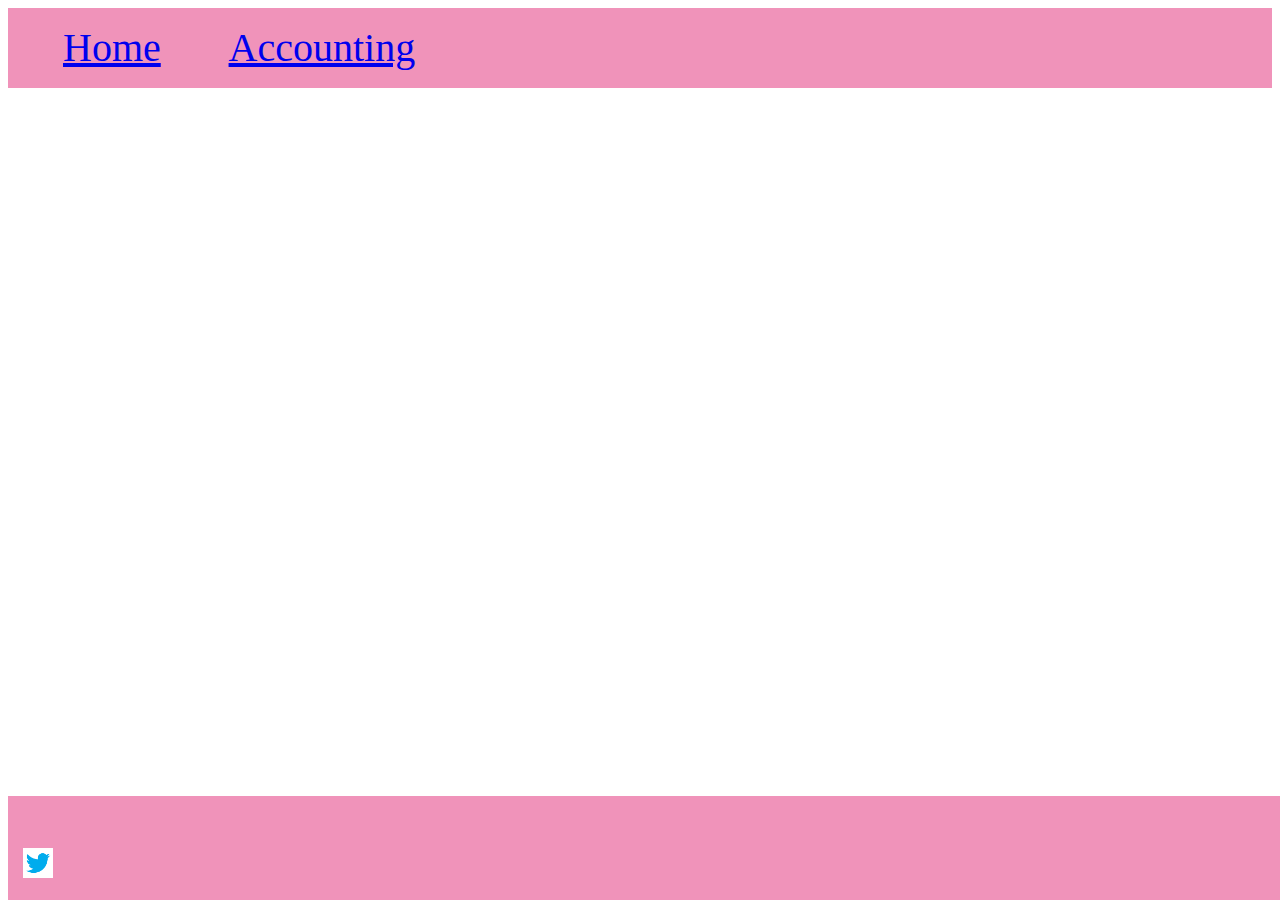
==== accounting.html @ 0032d478 "add system" ====
<!DOCTYPE html>
<html lang="en">
<head>
    <meta charset="UTF-8">
    <meta http-equiv="X-UA-Compatible" content="IE=edge">
    <meta name="viewport" content="width=device-width, initial-scale=1.0">
    <title>Document</title>
    <link rel="stylesheet" href="style.css">
    <script src="./js/app.js"></script>
</head>
<body>
    
    <header>
        <nav class="nav1">
            <a href="index.html">Home</a>
            <a href="accounting.html">Accounting</a>
        </nav>

    </header>

    <main>

    </main>

    <footer>
        <nav class="nav2">
            <a href="https://ar-ar.facebook.com/LTUC.JO/">
            <img src="[data-uri]" width="30px" height="30">
       </a>
       
       <a href="https://twitter.com/ltucjo?lang=ar">
           <img src="[data-uri]" width="30" height="30">
       </a>
        </nav>

    </footer>

</body>
</html>
---- style.css ----
nav.nav1{
    color: rgb(241, 234, 237);
    font-size: 40px;
    margin: 0px;
    background-color: rgb(240, 147, 186);
    text-align: left;
    word-spacing: 60px;
    text-indent: 40px;
    line-height: 50px;
    padding:  15px;
}

nav.nav2{
    color: rgb(241, 234, 237);
    font-size: 30px;
    /* margin: 0px; */
    background-color: rgb(240, 147, 186);
    /* text-align: left; */
    text-indent: 1420px;
    /* line-height: 70px;  */
    padding:  15px;
    position: absolute;
    bottom: 0px;
   
}



input[type=text], select {
    width: 300px;
    padding: 9px;
    margin: 6px;
    position:inherit;
   
}

input[type=submit] {
    width: 120px;
    background-color: #275227;
    color: white;
    padding: 14px 20px;
    margin: 8px 0;
    
    border-radius: 4px;
    cursor: pointer;
  }

  div.div1 {
    /* border: 2px solid rgb(8, 8, 8); */
  padding: 5px;
  height: 320px;
  width: 500px;
  margin: auto;
  
     
  }
  
  legend{
      text-align: center;
  }


  fieldset{
      width: 800px;
      height: 300px;
      margin:auto ;
  }

  .one{
      position:absolute;
      left: 400px;
      /* top: 100px; */
      
  }

  .tow{
    position:absolute;
    right: 650px;
    top: 100px;

  }

  .three{
    position:absolute;
    left: 400px;
    top: 200px;

  }

  .four{
    position:absolute;
    right: 690px;
    top: 200px;

  }

  .five{
    position:absolute;
    right: 700px;
    top: 300px;

  }
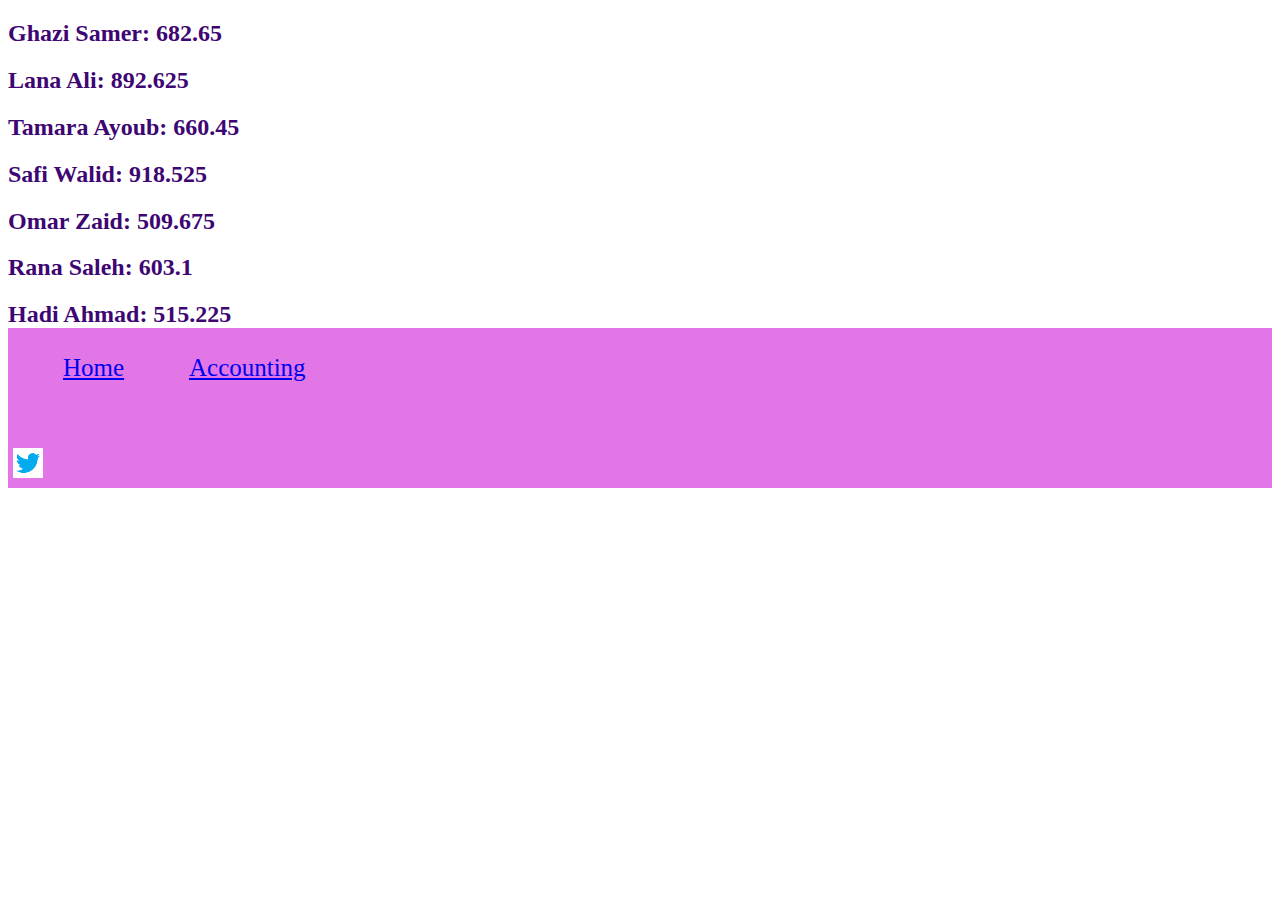
==== commit 5ad92a72: "add object" ====
--- a/accounting.html
+++ b/accounting.html
@@ -27,10 +27,11 @@
             <a href="https://ar-ar.facebook.com/LTUC.JO/">
             <img src="[data-uri]" width="30px" height="30">
        </a>
-       
+
        <a href="https://twitter.com/ltucjo?lang=ar">
            <img src="[data-uri]" width="30" height="30">
-       </a>
+      
+        </a>
         </nav>
 
     </footer>
--- a/style.css
+++ b/style.css
@@ -1,8 +1,8 @@
 nav.nav1{
-    color: rgb(241, 234, 237);
-    font-size: 40px;
+    color: rgb(12, 2, 6);
+    font-size: 25px;
     margin: 0px;
-    background-color: rgb(240, 147, 186);
+    background-color: rgb(226, 118, 230);
     text-align: left;
     word-spacing: 60px;
     text-indent: 40px;
@@ -11,19 +11,19 @@
 }
 
 nav.nav2{
-    color: rgb(241, 234, 237);
-    font-size: 30px;
-    /* margin: 0px; */
-    background-color: rgb(240, 147, 186);
+    color: rgb(17, 5, 10);
+    font-size: 20px;
+    /* margin:0px; */
+    background-color: rgb(226, 118, 230);
     /* text-align: left; */
     text-indent: 1420px;
     /* line-height: 70px;  */
-    padding:  15px;
-    position: absolute;
-    bottom: 0px;
+    padding:  5px;
+    /* position: absolute;
+    bottom: px; */
+    
    
 }
-
 
 
 input[type=text], select {
@@ -36,7 +36,7 @@
 
 input[type=submit] {
     width: 120px;
-    background-color: #275227;
+    background-color: #522752;
     color: white;
     padding: 14px 20px;
     margin: 8px 0;
@@ -94,10 +94,29 @@
 
   }
 
-  .five{
+  
+
+  .butt{
     position:absolute;
-    right: 700px;
+    right: 550px;
     top: 300px;
 
   }
 
+  .five{
+    position:absolute;
+    left: 400px;
+    top: 300px;
+
+  }
+
+  fieldset{
+      background-color: darkgrey;
+  }
+
+
+  .output{
+      width: 400px;
+      height: 400px;
+    
+  }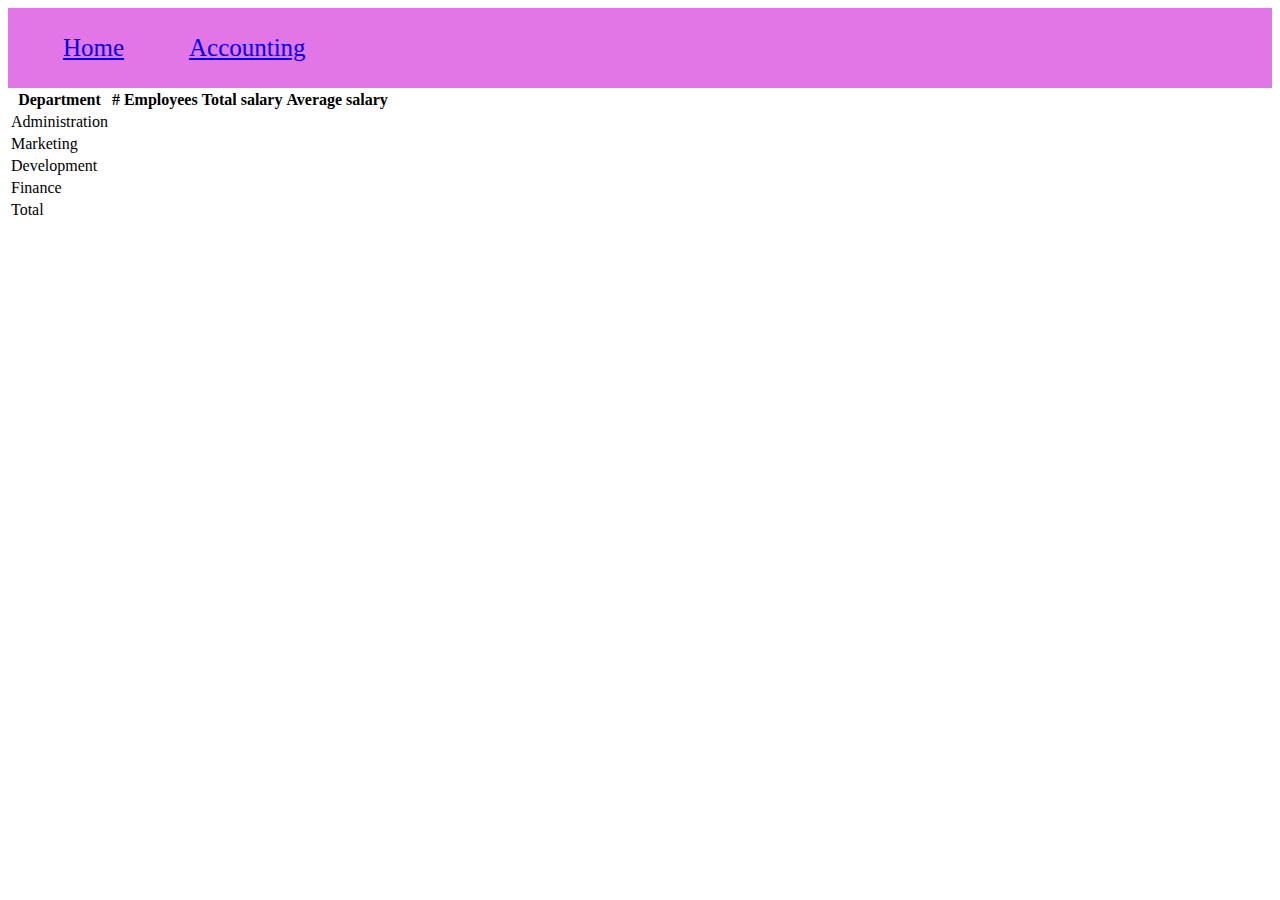
==== commit 590d0e02: "add thing" ====
--- a/accounting.html
+++ b/accounting.html
@@ -6,12 +6,12 @@
     <meta name="viewport" content="width=device-width, initial-scale=1.0">
     <title>Document</title>
     <link rel="stylesheet" href="style.css">
-    <script src="./js/app.js"></script>
+    <!-- <script src="./js/app.js"></script> -->
 </head>
 <body>
     
     <header>
-        <nav class="nav1">
+        <nav class="nav3">
             <a href="index.html">Home</a>
             <a href="accounting.html">Accounting</a>
         </nav>
@@ -19,20 +19,34 @@
     </header>
 
     <main>
+        <table id="info">
+            <tr>
+                <th>Department </th>
+                <th># Employees </th>
+                <th>Total salary</th>
+                <th>Average salary </th>
+            </tr>
+            <tr><td> Administration</td></tr>
+            <tr><td> Marketing</td></tr>
+           <tr><td> Development</td></tr>
+            <tr><td> Finance</td></tr>
+            <tr><td> Total</td></tr>
+            
 
     </main>
 
-    <footer>
-        <nav class="nav2">
+    <footer class="fo">
+    <!-- <br><br><br><br><br><br><br><br><br><br><br><br><br><br><br><br><br><br><br>
+    <br><br><br><br><br><br><br><br><br><br><br><br><br><br>
+        <nav class="nav4">
             <a href="https://ar-ar.facebook.com/LTUC.JO/">
             <img src="[data-uri]" width="30px" height="30">
        </a>
-
+       
        <a href="https://twitter.com/ltucjo?lang=ar">
            <img src="[data-uri]" width="30" height="30">
-      
-        </a>
-        </nav>
+       </a>
+        </nav> -->
 
     </footer>
 
--- a/style.css
+++ b/style.css
@@ -1,5 +1,5 @@
 nav.nav1{
-    color: rgb(12, 2, 6);
+    color: rgb(255, 255, 255);
     font-size: 25px;
     margin: 0px;
     background-color: rgb(226, 118, 230);
@@ -11,7 +11,7 @@
 }
 
 nav.nav2{
-    color: rgb(17, 5, 10);
+    color: rgb(255, 251, 253);
     font-size: 20px;
     /* margin:0px; */
     background-color: rgb(226, 118, 230);
@@ -119,4 +119,31 @@
       width: 400px;
       height: 400px;
     
-  }+  }
+ .nav3{
+  color: rgb(255, 255, 255);
+    font-size: 25px;
+    margin: 0px;
+    background-color: rgb(226, 118, 230);
+    text-align: left;
+    word-spacing: 60px;
+    text-indent: 40px;
+    line-height: 50px;
+    padding:  15px;
+ }
+
+
+  /* .nav4{ 
+   color: rgb(255, 255, 255); 
+   font-size: 25px;
+  margin: 0px;
+  background-color: rgb(226, 118, 230); 
+  text-align: center;
+  text-indent: 40px;
+  line-height: 50px;
+  padding:  15px;
+  bottom: 100px; 
+   
+ } */
+
+ 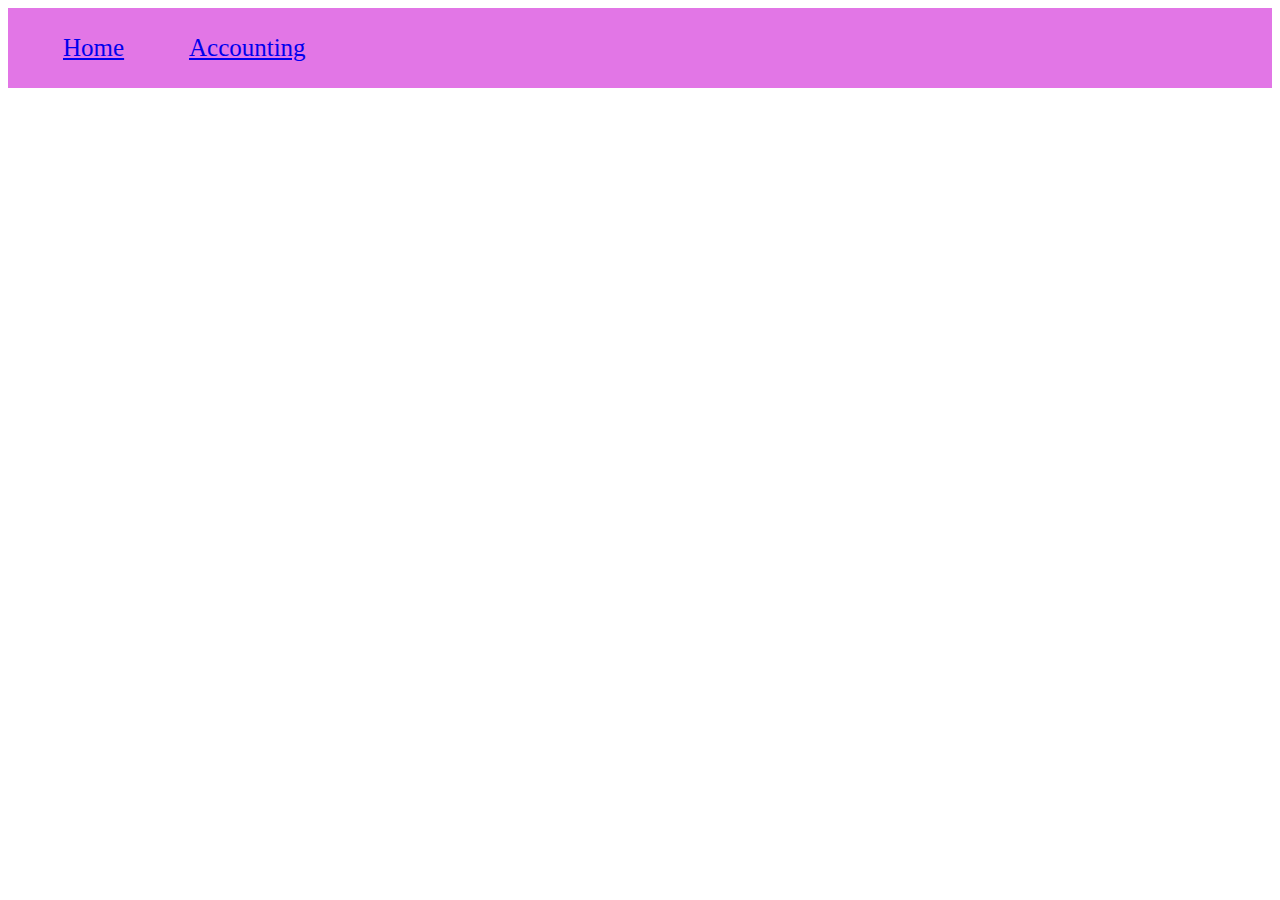
==== commit 5e394eab: "not done" ====
--- a/accounting.html
+++ b/accounting.html
@@ -5,8 +5,9 @@
     <meta http-equiv="X-UA-Compatible" content="IE=edge">
     <meta name="viewport" content="width=device-width, initial-scale=1.0">
     <title>Document</title>
-    <link rel="stylesheet" href="style.css">
-    <!-- <script src="./js/app.js"></script> -->
+    <!-- <link rel="stylesheet" href="style.css"> -->
+    <link rel="stylesheet" href="./style.css">
+    
 </head>
 <body>
     
@@ -19,7 +20,7 @@
     </header>
 
     <main>
-        <table id="info">
+        <!-- <table class="info">
             <tr>
                 <th>Department </th>
                 <th># Employees </th>
@@ -30,8 +31,8 @@
             <tr><td> Marketing</td></tr>
            <tr><td> Development</td></tr>
             <tr><td> Finance</td></tr>
-            <tr><td> Total</td></tr>
-            
+            <tr><td> Total</td></tr> -->
+           
 
     </main>
 
@@ -51,4 +52,5 @@
     </footer>
 
 </body>
+<script src="./js/accounting.js" ></script>
 </html>--- a/style.css
+++ b/style.css
@@ -133,17 +133,29 @@
  }
 
 
-  /* .nav4{ 
-   color: rgb(255, 255, 255); 
-   font-size: 25px;
-  margin: 0px;
-  background-color: rgb(226, 118, 230); 
-  text-align: center;
-  text-indent: 40px;
-  line-height: 50px;
-  padding:  15px;
-  bottom: 100px; 
-   
- } */
+  
+ table{
+   border-collapse: collapse;
+   background-color: #eccdec;
+   width: 50%;
+   margin: 50px auto;
 
+
+ }
+ 
+ table ,th , td{
+   border: 2px solid gray;
+   padding: 13px;
+ }
+
+ th{
+   font-size: 23px;
+   font-weight: 700;
+
+ }
+
+ td{
+   font-size: 19px;
+   font-weight: 100;
+ }
  --- a/style.css
+++ b/style.css
@@ -133,17 +133,29 @@
  }
 
 
-  /* .nav4{ 
-   color: rgb(255, 255, 255); 
-   font-size: 25px;
-  margin: 0px;
-  background-color: rgb(226, 118, 230); 
-  text-align: center;
-  text-indent: 40px;
-  line-height: 50px;
-  padding:  15px;
-  bottom: 100px; 
-   
- } */
+  
+ table{
+   border-collapse: collapse;
+   background-color: #eccdec;
+   width: 50%;
+   margin: 50px auto;
 
+
+ }
+ 
+ table ,th , td{
+   border: 2px solid gray;
+   padding: 13px;
+ }
+
+ th{
+   font-size: 23px;
+   font-weight: 700;
+
+ }
+
+ td{
+   font-size: 19px;
+   font-weight: 100;
+ }
  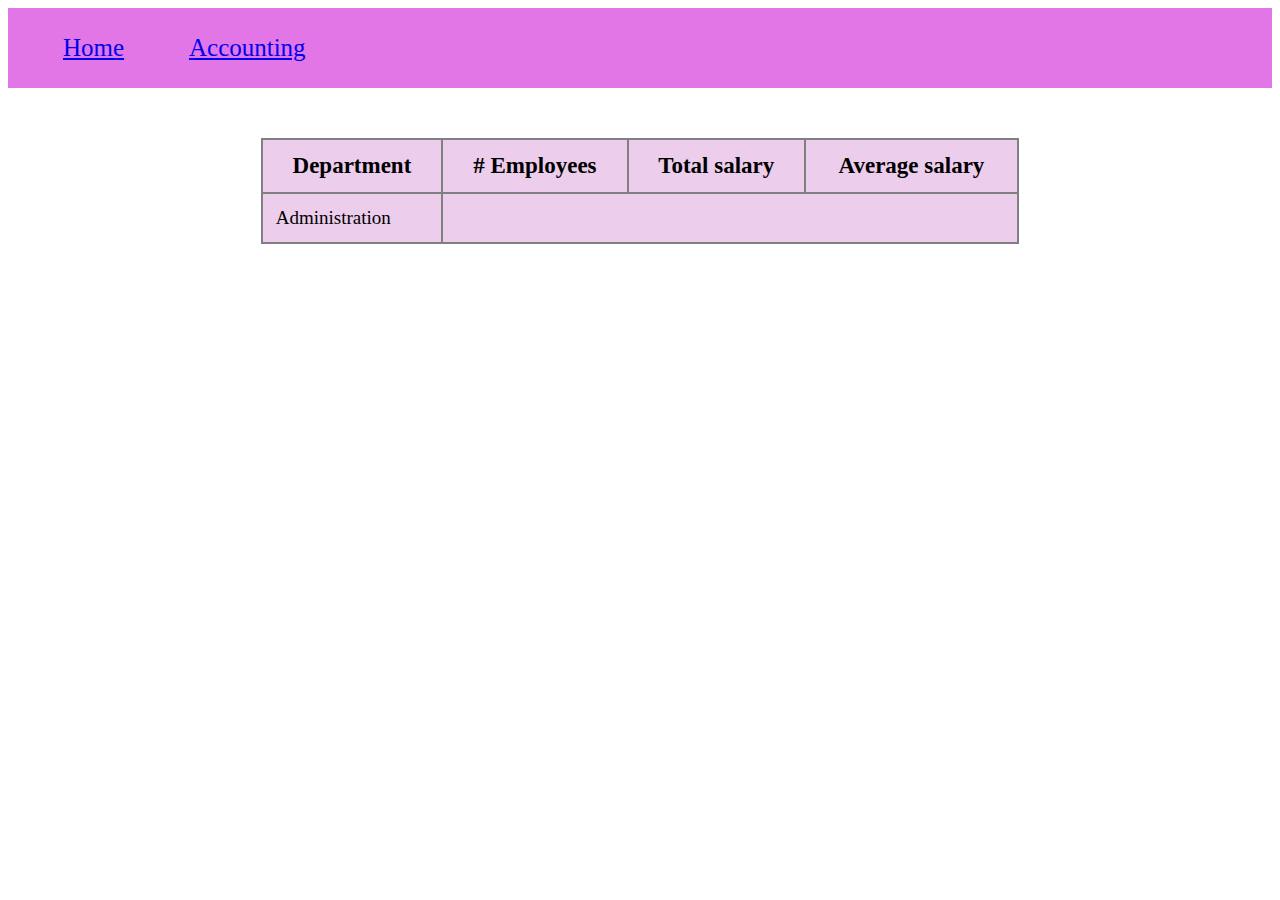
==== commit c86775f0: "add changed" ====
--- a/accounting.html
+++ b/accounting.html
@@ -32,7 +32,9 @@
            <tr><td> Development</td></tr>
             <tr><td> Finance</td></tr>
             <tr><td> Total</td></tr> -->
-           
+            <div id="tableDiv">
+            
+            </div>
 
     </main>
 
--- a/style.css
+++ b/style.css
@@ -134,10 +134,10 @@
 
 
   
- table{
+  table{
    border-collapse: collapse;
    background-color: #eccdec;
-   width: 50%;
+   width: 60%;
    margin: 50px auto;
 
 
@@ -157,5 +157,6 @@
  td{
    font-size: 19px;
    font-weight: 100;
- }
- + } 
+ 
+ 
--- a/style.css
+++ b/style.css
@@ -134,10 +134,10 @@
 
 
   
- table{
+  table{
    border-collapse: collapse;
    background-color: #eccdec;
-   width: 50%;
+   width: 60%;
    margin: 50px auto;
 
 
@@ -157,5 +157,6 @@
  td{
    font-size: 19px;
    font-weight: 100;
- }
- + } 
+ 
+ 
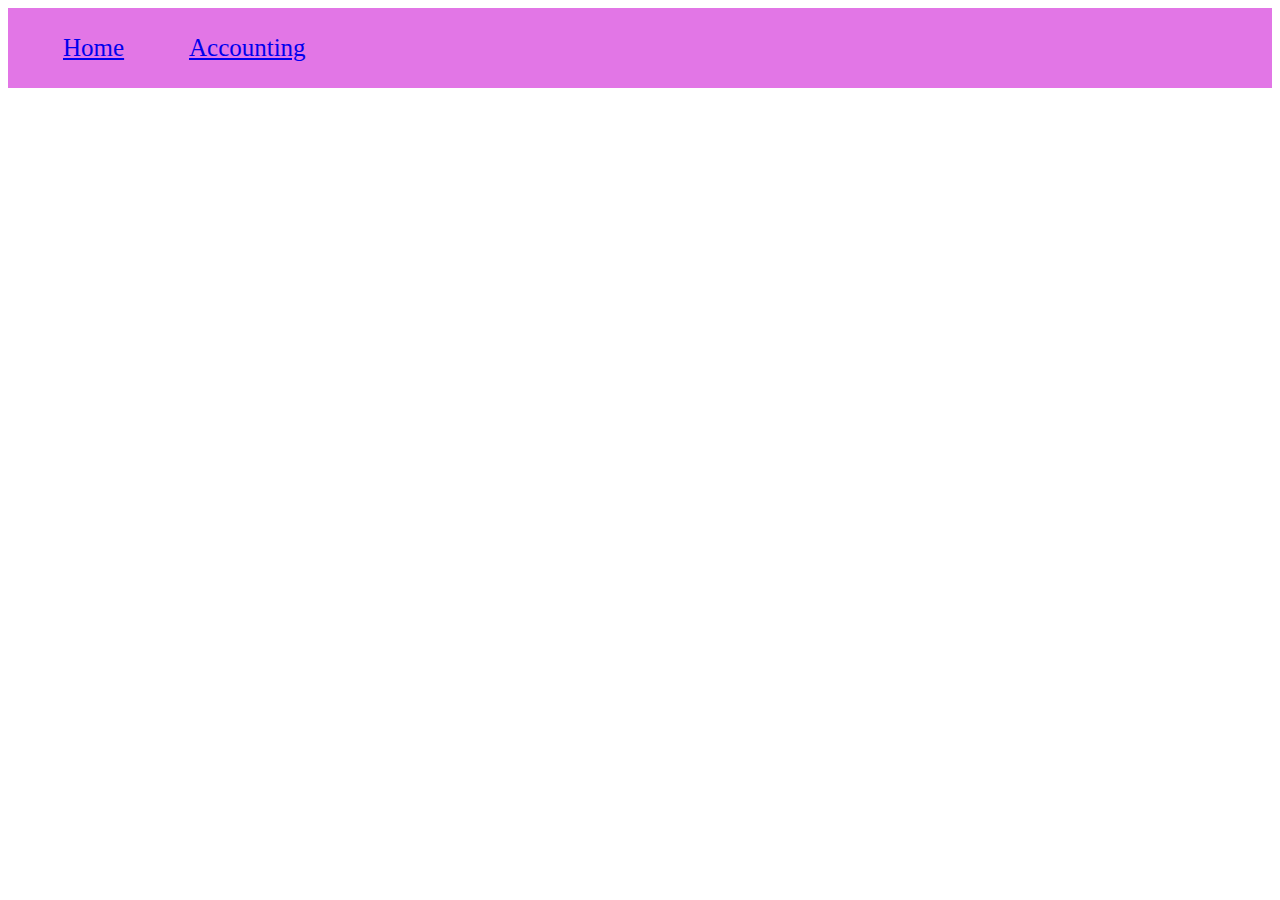
==== commit 424eaa24: "Merge branch 'main' into localStorage" ====
--- a/accounting.html
+++ b/accounting.html
@@ -45,11 +45,11 @@
             <a href="https://ar-ar.facebook.com/LTUC.JO/">
             <img src="[data-uri]" width="30px" height="30">
        </a>
-       
+
        <a href="https://twitter.com/ltucjo?lang=ar">
            <img src="[data-uri]" width="30" height="30">
+
        </a>
-        </nav> -->
 
     </footer>
 
--- a/style.css
+++ b/style.css
@@ -13,16 +13,21 @@
 nav.nav2{
     color: rgb(255, 251, 253);
     font-size: 20px;
-    /* margin:0px; */
+    margin:0px;
     background-color: rgb(226, 118, 230);
-    /* text-align: left; */
-    text-indent: 1420px;
+    text-align: center;
+    text-indent: 1460px;
     /* line-height: 70px;  */
     padding:  5px;
-    /* position: absolute;
-    bottom: px; */
+    position: absolute;
+    bottom: 4px;
+    
     
    
+}
+
+.bottom{
+  
 }
 
 
--- a/style.css
+++ b/style.css
@@ -13,16 +13,21 @@
 nav.nav2{
     color: rgb(255, 251, 253);
     font-size: 20px;
-    /* margin:0px; */
+    margin:0px;
     background-color: rgb(226, 118, 230);
-    /* text-align: left; */
-    text-indent: 1420px;
+    text-align: center;
+    text-indent: 1460px;
     /* line-height: 70px;  */
     padding:  5px;
-    /* position: absolute;
-    bottom: px; */
+    position: absolute;
+    bottom: 4px;
+    
     
    
+}
+
+.bottom{
+  
 }
 
 
